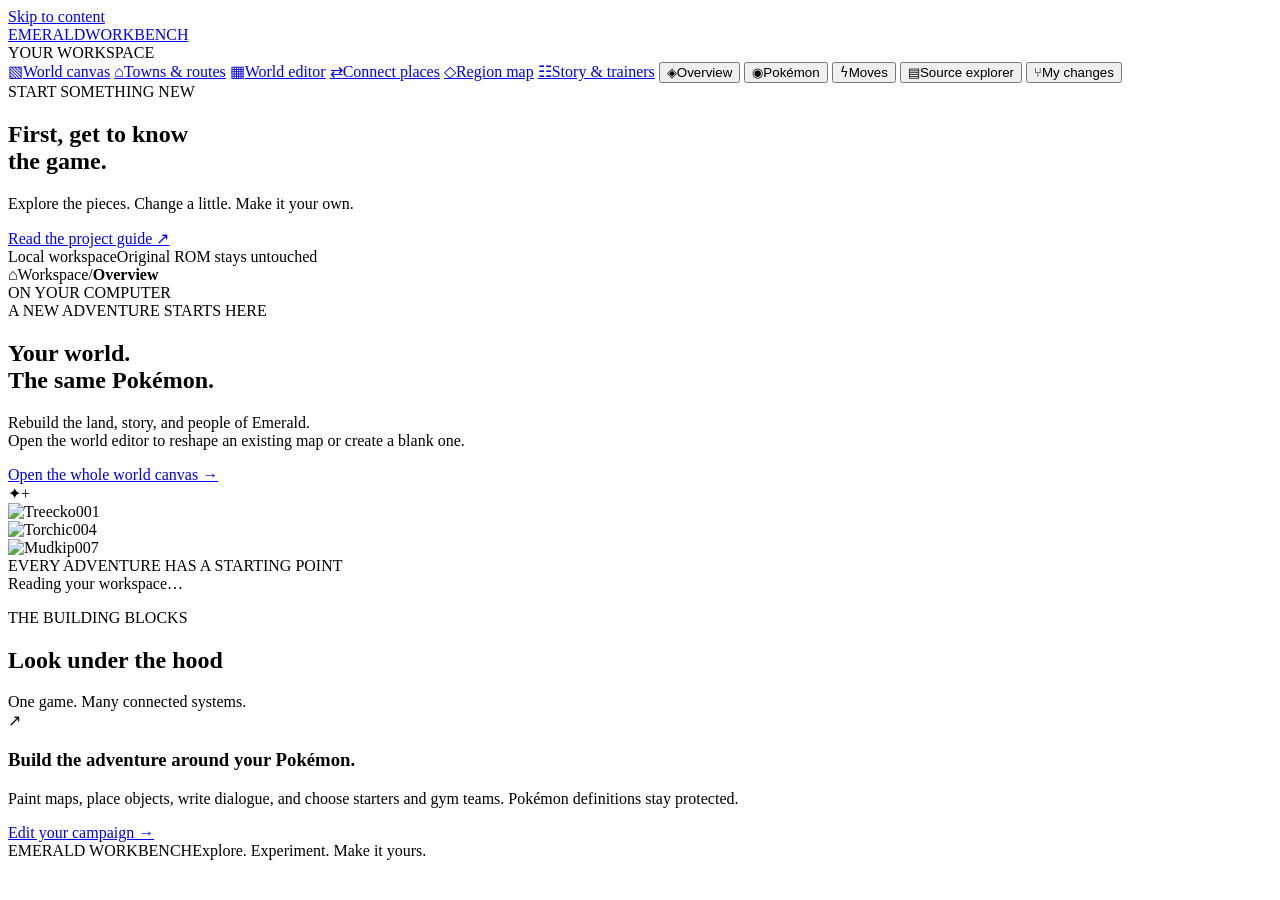
==== web/index.html @ e80854e8 "Add Emerald world and campaign editor" ====
<!doctype html>
<html lang="en">
<head>
  <meta charset="utf-8">
  <meta name="viewport" content="width=device-width, initial-scale=1">
  <meta name="color-scheme" content="light">
  <title>Emerald Workbench</title>
  <link rel="stylesheet" href="/styles.css">
</head>
<body>
  <a class="skip-link" href="#main">Skip to content</a>
  <aside class="sidebar" aria-label="Workspace navigation">
    <a href="#overview" class="brand" aria-label="Emerald Workbench home">
      <span class="brand-mark" aria-hidden="true"><i></i></span>
      <span>EMERALD<span class="brand-subtitle">WORKBENCH</span></span>
    </a>
    <div class="workspace-label">YOUR WORKSPACE</div>
    <nav class="navigation">
      <a class="nav-item" href="/worldmap"><span class="nav-icon" aria-hidden="true">▧</span>World canvas</a>
      <a class="nav-item" href="/areas"><span class="nav-icon" aria-hidden="true">⌂</span>Towns &amp; routes</a>
      <a class="nav-item" href="/world"><span class="nav-icon" aria-hidden="true">▦</span>World editor</a>
      <a class="nav-item" href="/connections"><span class="nav-icon" aria-hidden="true">⇄</span>Connect places</a>
      <a class="nav-item" href="/region"><span class="nav-icon" aria-hidden="true">◇</span>Region map</a>
      <a class="nav-item" href="/campaign"><span class="nav-icon" aria-hidden="true">☷</span>Story &amp; trainers</a>
      <button class="nav-item active" data-view="overview"><span class="nav-icon" aria-hidden="true">◈</span>Overview</button>
      <button class="nav-item" data-view="pokemon"><span class="nav-icon" aria-hidden="true">◉</span>Pokémon</button>
      <button class="nav-item" data-view="moves"><span class="nav-icon" aria-hidden="true">ϟ</span>Moves</button>
      <button class="nav-item" data-view="files"><span class="nav-icon" aria-hidden="true">▤</span>Source explorer</button>
      <button class="nav-item" data-view="changes"><span class="nav-icon" aria-hidden="true">⑂</span>My changes<span id="changes-badge" class="count-badge" hidden>0</span></button>
    </nav>
    <div class="sidebar-guide">
      <span class="small-label">START SOMETHING NEW</span>
      <h2>First, get to know<br>the game.</h2>
      <p>Explore the pieces. Change a little. Make it your own.</p>
      <a href="/guide" target="_blank" rel="noopener" class="guide-link">Read the project guide <span aria-hidden="true">↗</span></a>
    </div>
    <div class="sidebar-footer"><span class="status-dot" aria-hidden="true"></span><span>Local workspace<span class="sidebar-muted">Original ROM stays untouched</span></span></div>
  </aside>
  <div class="app-shell">
    <header class="topbar">
      <div class="breadcrumb"><span class="breadcrumb-home" aria-hidden="true">⌂</span><span>Workspace</span><span class="breadcrumb-divider">/</span><strong id="breadcrumb-view">Overview</strong></div>
      <span class="local-pill"><span class="status-dot" aria-hidden="true"></span> ON YOUR COMPUTER</span>
    </header>
    <main id="main" tabindex="-1">
      <div id="global-error" class="notice error" role="alert" hidden></div>
      <section id="view-overview" class="view" aria-labelledby="overview-title">
        <div class="page-eyebrow"><span class="eyebrow-line"></span> A NEW ADVENTURE STARTS HERE</div>
        <div class="intro-row">
          <div><h1 id="overview-title">Your world.<br><span>The same Pokémon.</span></h1><p class="intro-text">Rebuild the land, story, and people of Emerald.<br>Open the world editor to reshape an existing map or create a blank one.</p><a class="button primary" href="/worldmap">Open the whole world canvas →</a></div>
          <div class="starter-scene" aria-label="Treecko, Torchic, and Mudkip game sprites">
            <div class="scene-orbit"></div><span class="scene-spark spark-one" aria-hidden="true">✦</span><span class="scene-spark spark-two" aria-hidden="true">+</span>
            <div class="starter starter-treecko"><img src="/asset?path=graphics%2Fpokemon%2Ftreecko%2Ffront.png" alt="Treecko"><span>001</span></div>
            <div class="starter starter-torchic"><img src="/asset?path=graphics%2Fpokemon%2Ftorchic%2Ffront.png" alt="Torchic"><span>004</span></div>
            <div class="starter starter-mudkip"><img src="/asset?path=graphics%2Fpokemon%2Fmudkip%2Ffront.png" alt="Mudkip"><span>007</span></div>
            <span class="scene-caption">EVERY ADVENTURE HAS A STARTING POINT</span>
          </div>
        </div>
        <div id="rom-card" class="rom-card loading-block" aria-live="polite">Reading your workspace…</div>
        <div id="stats-grid" class="stats-grid"></div>
        <div class="section-heading"><div><p class="small-label green">THE BUILDING BLOCKS</p><h2>Look under the hood</h2></div><span class="section-note">One game. Many connected systems.</span></div>
        <div id="category-grid" class="category-grid"></div>
        <div class="first-edit-banner"><div class="first-edit-symbol" aria-hidden="true">↗</div><div><h3>Build the adventure around your Pokémon.</h3><p>Paint maps, place objects, write dialogue, and choose starters and gym teams. Pokémon definitions stay protected.</p></div><a class="button primary" href="/campaign">Edit your campaign →</a></div>
        <div id="build-note" class="build-note"></div>
      </section>
      <section id="view-files" class="view" aria-labelledby="files-title" hidden>
        <div class="page-eyebrow"><span class="eyebrow-line"></span> FOLLOW YOUR CURIOSITY</div>
        <div class="page-title-row"><div><h1 id="files-title" class="compact-title">Source explorer</h1><p class="page-description">Find the maps, scripts, graphics, and code that bring the world to life.</p></div><a href="/guide" target="_blank" rel="noopener" class="button secondary">Editing guide ↗</a></div>
        <div class="explorer-layout">
          <div class="file-browser panel">
            <div class="browser-controls"><label class="field-label" for="file-search">FIND A FILE</label><div class="search-field"><span aria-hidden="true">⌕</span><input id="file-search" type="search" placeholder="Search a file path…" autocomplete="off"></div><label class="sr-only" for="file-category">Filter by system</label><select id="file-category"><option value="">All systems</option></select></div>
            <div class="list-heading"><span id="file-count">Loading files…</span><span>PATH</span></div><div id="file-list" class="file-list" role="list" aria-label="Source files"></div>
          </div>
          <div id="file-detail" class="file-detail panel"><div class="empty-state"><span class="empty-icon" aria-hidden="true">▤</span><h2>A closer look starts here</h2><p>Select a file to view an asset or edit its source.<br>Your original ROM is never modified.</p></div></div>
        </div>
      </section>
      <section id="view-records" class="view" aria-labelledby="records-title" hidden>
        <div class="page-eyebrow"><span class="eyebrow-line"></span> THE DETAILS MAKE THE DIFFERENCE</div>
        <div class="page-title-row"><div><h1 id="records-title" class="compact-title">Pokémon</h1><p id="records-description" class="page-description">Explore the original creatures. Pokémon species data stays protected.</p></div><span class="soft-pill">SOURCE-BACKED EDITOR</span></div>
        <div class="record-layout"><div class="record-browser panel"><div class="browser-controls"><label class="field-label" for="record-search">FIND YOUR STARTING POINT</label><div class="search-field"><span aria-hidden="true">⌕</span><input id="record-search" type="search" placeholder="Search Pokémon…" autocomplete="off"></div></div><div class="list-heading"><span id="record-count">Loading…</span><span id="record-list-label">POKÉMON</span></div><div id="record-list" class="record-list" role="list"></div></div><div id="record-detail" class="record-detail panel"><div class="empty-state"><span class="empty-icon" aria-hidden="true">◉</span><h2>Choose a Pokémon</h2><p>Select a name to explore its attributes.</p></div></div></div>
      </section>
      <section id="view-changes" class="view" aria-labelledby="changes-title" hidden>
        <div class="page-eyebrow"><span class="eyebrow-line"></span> YOUR ADVENTURE, TAKING SHAPE</div>
        <div class="page-title-row"><div><h1 id="changes-title" class="compact-title">My changes</h1><p class="page-description">A clear view of the source files you’ve made your own.</p></div><a id="export-patch" class="button primary" href="/api/export" download>Export rebuild files (.zip) <span aria-hidden="true">↓</span></a></div>
        <div class="notice info"><span aria-hidden="true">↺</span><div><strong>There’s always a way back.</strong><p>Open Saved history in World editor to undo a saved map, region, campaign, or source edit. All affected files are restored together.</p></div></div>
        <div id="changes-list" class="panel changes-panel"></div>
        <p class="subtle-note">This list tracks files saved through the workbench. The ZIP includes edited source and binary map layouts. Building a playable ROM is a separate step; see the <a href="/guide" target="_blank" rel="noopener">project guide</a>.</p>
      </section>
      <footer class="page-footer"><span>EMERALD WORKBENCH</span><span>Explore. Experiment. Make it yours.</span></footer>
    </main>
  </div>
  <dialog id="confirm-dialog" class="confirm-dialog" aria-labelledby="confirm-title" aria-describedby="confirm-description">
    <form method="dialog">
      <span class="dialog-icon" aria-hidden="true">↺</span>
      <h2 id="confirm-title">Unsaved changes</h2>
      <p id="confirm-description"></p>
      <div class="dialog-actions"><button class="button secondary" value="cancel" autofocus>Keep editing</button><button id="confirm-action" class="button primary" value="confirm">Discard edits</button></div>
    </form>
  </dialog>
  <div id="toast" class="toast" role="status" aria-live="polite" hidden></div>
  <script src="/app.js" defer></script>
</body>
</html>
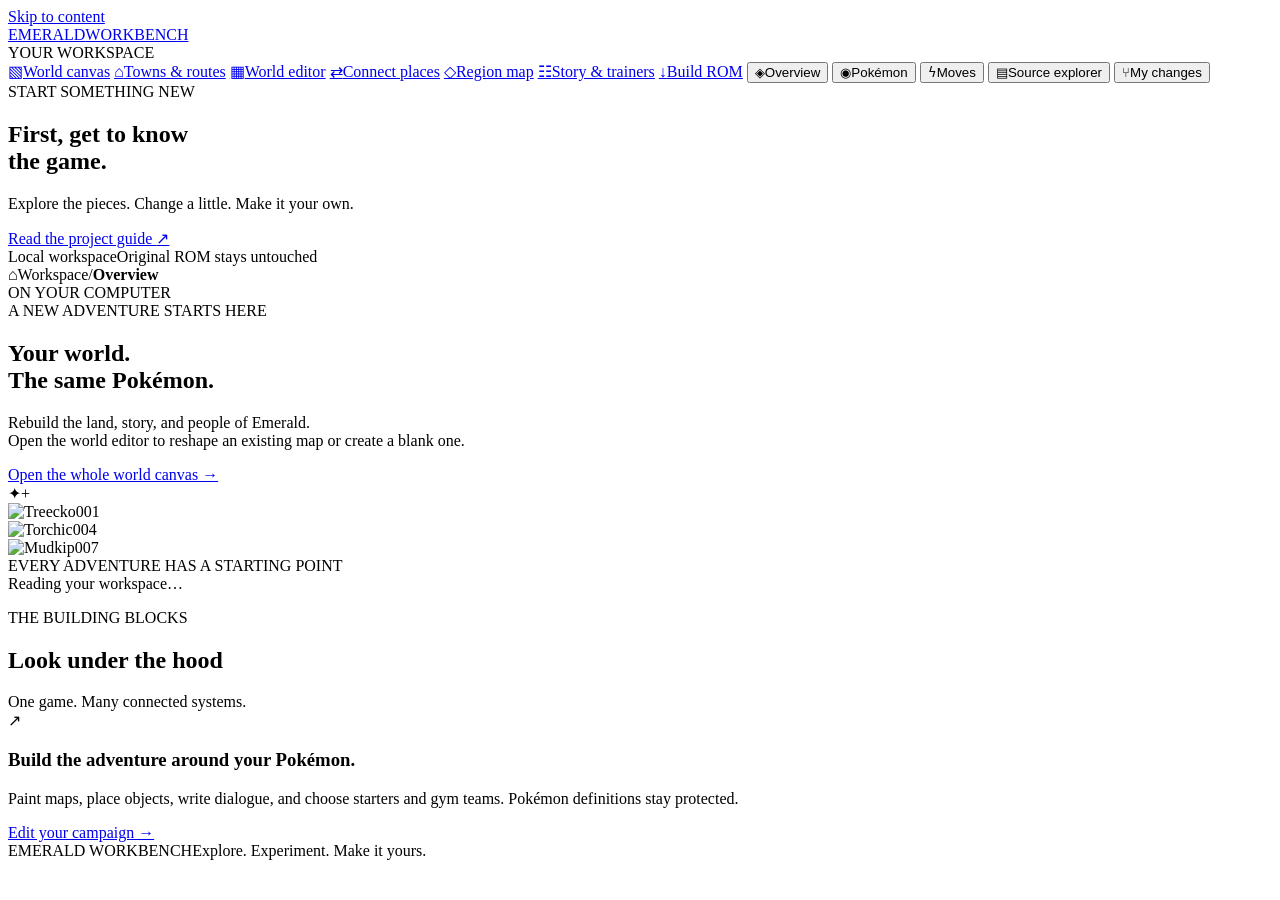
==== commit 2dd5c248: "Add local ROM builds with verified downloads and saved-copy retries" ====
--- a/web/index.html
+++ b/web/index.html
@@ -22,6 +22,7 @@
       <a class="nav-item" href="/connections"><span class="nav-icon" aria-hidden="true">⇄</span>Connect places</a>
       <a class="nav-item" href="/region"><span class="nav-icon" aria-hidden="true">◇</span>Region map</a>
       <a class="nav-item" href="/campaign"><span class="nav-icon" aria-hidden="true">☷</span>Story &amp; trainers</a>
+      <a class="nav-item" href="/build"><span class="nav-icon" aria-hidden="true">↓</span>Build ROM</a>
       <button class="nav-item active" data-view="overview"><span class="nav-icon" aria-hidden="true">◈</span>Overview</button>
       <button class="nav-item" data-view="pokemon"><span class="nav-icon" aria-hidden="true">◉</span>Pokémon</button>
       <button class="nav-item" data-view="moves"><span class="nav-icon" aria-hidden="true">ϟ</span>Moves</button>
